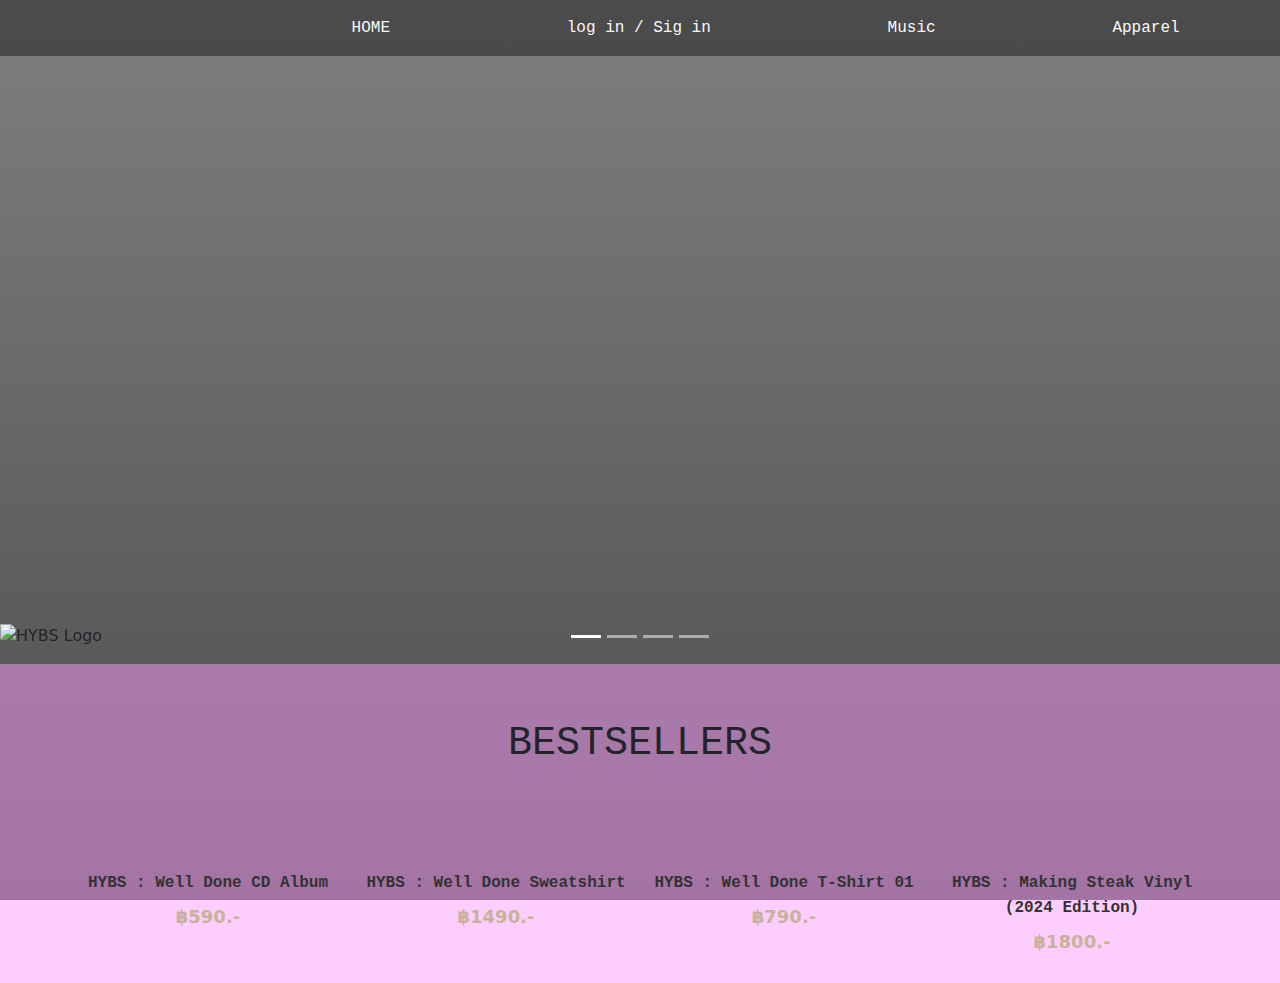
==== index.html @ 4f046872 "v.1" ====
<!DOCTYPE html>
<html lang="en">
<head>
    <meta charset="UTF-8">
    <meta name="viewport" content="width=device-width, initial-scale=1.0">
    <title>HYBS</title>
    <link rel="stylesheet" href="style.css">
    <link rel="stylesheet" href="n-b.css">
    <link rel="stylesheet" href="hamberger.css">
     <link rel="icon" href="data:image/svg+xml,<svg xmlns='http://www.w3.org/2000/svg' width='16' height='16'><text x='0' y='14' font-size='14'>🦐</text></svg>" type="image/svg+xml">
    <link href="https://cdn.jsdelivr.net/npm/bootstrap@5.3.3/dist/css/bootstrap.min.css" rel="stylesheet" integrity="sha384-QWTKZyjpPEjISv5WaRU9OFeRpok6YctnYmDr5pNlyT2bRjXh0JMhjY6hW+ALEwIH" crossorigin="anonymous">
    <script src="https://cdn.jsdelivr.net/npm/bootstrap@5.3.3/dist/js/bootstrap.bundle.min.js"></script></head>
<body>


    <!-- Carousel with Auto Slide and GIF -->
    <div id="carouselExampleSlidesOnly" class="carousel slide" data-bs-ride="carousel" data-bs-interval="10000">
      <nav class="navbar navbar-expand-lg">
        <div class="container-fluid">
            <label class="navbar-toggler" type="button" data-bs-toggle="collapse" data-bs-target="#navbarNavAltMarkup" aria-controls="navbarNavAltMarkup" aria-expanded="false" aria-label="Toggle navigation">
                <input type="checkbox">
                <div class="checkmark">
                    <span></span>
                    <span></span>
                    <span></span>
                </div>
            </label>
            <div class="collapse navbar-collapse" id="navbarNavAltMarkup">
                <ul class="navbar-nav ms-auto align-items-center w-100">
                    <img src="img/HYBS.png" width="20%" alt="">
                    <li class="nav-item navbar_a">
                        <a class="nav-link" href="https://nah-null.github.io/HYBS/">HOME</a>
                    </li>
                    <li class="nav-item navbar_a">
                        <a class="nav-link" href="Well Done/well done.html">log in / Sig in</a>
                    </li>
                    <li class="nav-item navbar_a">
                        <a class="nav-link" href="Music/music.html">Music</a>
                    </li>
                    <li class="nav-item navbar_a">
                        <a class="nav-link" href="Apparel/Apparel.html">Apparel</a>
                    </li>
                </ul>
            </div>
        </div>
    </nav>
  
    <div class="carousel-indicators">
        <!-- ปุ่ม Indicators -->
        <button type="button" data-bs-target="#carouselExampleSlidesOnly" data-bs-slide-to="0" class="active" aria-current="true" aria-label="Slide 1"></button>
        <button type="button" data-bs-target="#carouselExampleSlidesOnly" data-bs-slide-to="1" aria-label="Slide 2"></button>
        <button type="button" data-bs-target="#carouselExampleSlidesOnly" data-bs-slide-to="2" aria-label="Slide 3"></button>
        <button type="button" data-bs-target="#carouselExampleSlidesOnly" data-bs-slide-to="3" aria-label="Slide 4"></button>
    </div>
    <!-- รูปภาพแยกจากปุ่ม -->
    <div class="carousel-indicators-conten">
        <img src="/img/HYBS.png" alt="HYBS Logo" width="100%">
    </div>
    
        <div class="carousel-inner">
          <!-- 1 -->
          <div class="carousel-item active">
            <a href="https://www.youtube.com/watch?v=dHUq9xJcaZs">
                <video src="vd/HYBS - Tip Toe (Official Video).webm" autoplay muted loop width="100%" height="600vh" style="object-fit: cover;" preload="auto"></video>
            </a>
        </div>
          <!-- 2 -->
          <div class="carousel-item">
            <a href="https://youtu.be/qbEVGyRfS0I?si=zrm8O4IYEHCdyM9k">
                <video src="vd/HYBS - Ride (Official Video).webm" autoplay muted loop width="100%" height="699vh" style="object-fit: cover;" preload="auto"></video>
            </a>          
        </div>
          <!-- 3 -->
          <div class="carousel-item">
            <a href="https://www.youtube.com/watch?v=5iOF4-4718M">
                <video src="vd/HYBS - Go Higher (Official Video).webm" autoplay muted loop width="100%" height="699vh" style="object-fit: cover;" preload="auto"></video>
            </a>  
        </div>
          <!-- 4 -->
          <div class="carousel-item">
            <a href="https://www.youtube.com/watch?v=-nJJEiGQghY&list=OLAK5uy_klk6kbVInsDZDI_puY3Q0_7H_ob-hljn8&index=8">
                <video src="vd/HYBS - Prettiest To Me (Official Video).webm" autoplay muted loop width="100%" height="699vh" style="object-fit: cover;" preload="auto"></video>
            </a>
        </div>
        </div>
      </div>     

      <div class="row mb0">
        <div class="column width-12">
            <H1>BESTSELLERS</H1>
            <div class="row grid content-grid-4 big" style="visibility: visible;">

                <!-- conten -->
                <div class="grid-item color-white grid-sizer product design mb0 no-transition">
                    <div class="thumbnail product-thumbnail" data-hover-easing="easeInOut" data-hover-speed="700" data-hover-bkg-color="#C7B299" data-hover-bkg-opacity="0.72">
                        <a class="overlay-link" href="https://nah-null.github.io/HYBS/Apparel/buy/1.html">
                            <img src="https://github.com/Nah-Null/HYBS/blob/main/img/Well%20Done%20CD%20Album.jpg?raw=true" alt="" style="transition-duration: 700ms;">
                            <span class="overlay-info" style="transition-duration: 700ms; background-color: rgba(199, 178, 153, 0.72);">
                                <span>
                                    <span>
                                        VIEW															</span>
                                </span>
                            </span>
                        </a>
                    </div>
                    <div class="product-details center">
                        <h5 class="product-title">
                            <a href="https://nah-null.github.io/HYBS/Apparel/buy/1.html">
                                HYBS : Well Done CD Album
                            </a>
                        </h5>
                        <h4 class="price-overall">
                            <span>฿590.-</span>
                        </h4>
                    </div>
                </div>
                <div class="grid-item color-white grid-sizer product design mb0 no-transition">
                    <div class="thumbnail product-thumbnail" data-hover-easing="easeInOut" data-hover-speed="700" data-hover-bkg-color="#C7B299" data-hover-bkg-opacity="0.72">
                        <a class="overlay-link" href="https://nah-null.github.io/HYBS/Apparel/buy/2.html">
                            <img src="https://github.com/Nah-Null/HYBS/blob/main/img/Well%20Done%20Sweatshirt.jpg?raw=true" alt="" style="transition-duration: 700ms;">
                            <span class="overlay-info" style="transition-duration: 700ms; background-color: rgba(199, 178, 153, 0.72);">
                                <span>
                                    <span>
                                        VIEW															</span>
                                </span>
                            </span>
                        </a>
                    </div>
                    <div class="product-details center">
                        <h5 class="product-title">
                            <a href="https://nah-null.github.io/HYBS/Apparel/buy/2.html">
                                HYBS : Well Done Sweatshirt
                            </a>
                        </h5>
                        <h4 class="price-overall">
                            <span>฿1490.-</span>
                        </h4>
                    </div>
                </div>
                
                <div class="grid-item color-white grid-sizer product design mb0 no-transition">
                    <div class="thumbnail product-thumbnail" data-hover-easing="easeInOut" data-hover-speed="700" data-hover-bkg-color="#C7B299" data-hover-bkg-opacity="0.72">
                        <a class="overlay-link" href="https://nah-null.github.io/HYBS/Apparel/buy/4.html">
                            <img src="https://github.com/Nah-Null/HYBS/blob/main/img/Well%20Done%20T-Shirt%2001.jpg?raw=true" alt="" style="transition-duration: 700ms;">
                            <span class="overlay-info" style="transition-duration: 700ms; background-color: rgba(199, 178, 153, 0.72);">
                                <span>
                                    <span>
                                        VIEW															</span>
                                </span>
                            </span>
                        </a>
                    </div>
                    <div class="product-details center">
                        <h5 class="product-title">
                            <a href="https://nah-null.github.io/HYBS/Apparel/buy/4.html">
                                HYBS : Well Done T-Shirt 01
                            </a>
                        </h5>
                        <h4 class="price-overall">
                            <span>฿790.-</span>
                        </h4>
                    </div>
                </div>
                
                <div class="grid-item color-white grid-sizer product design mb0 no-transition">
                    <div class="thumbnail product-thumbnail" data-hover-easing="easeInOut" data-hover-speed="700" data-hover-bkg-color="#C7B299" data-hover-bkg-opacity="0.72">
                        <a class="overlay-link" href="https://nah-null.github.io/HYBS/Apparel/buy/8.html">
                            <img src="https://github.com/Nah-Null/HYBS/blob/main/img/Making%20Steak%20Vinyl%20(2024%20Edition).jpg?raw=true" alt="" style="transition-duration: 700ms;">
                            <span class="overlay-info" style="transition-duration: 700ms; background-color: rgba(199, 178, 153, 0.72);">
                                <span>
                                    <span>
                                        VIEW															</span>
                                </span>
                            </span>
                        </a>
                    </div>
                    <div class="product-details center">
                        <h5 class="product-title">
                            <a href="https://nah-null.github.io/HYBS/Apparel/buy/8.html">
                                HYBS : Making Steak Vinyl (2024 Edition)
                            </a>
                        </h5>
                        <h4 class="price-overall">
                            <span>฿1800.-</span>
                        </h4>
                    </div>
                </div>    

                <!-- conten -->

                
        </div>
    </div>
<script src="app.js"></script>

</body>
</html>
---- style.css ----
body {
    background: linear-gradient(to bottom, rgba(0, 0, 0, 0.5), rgba(0, 0, 0, 0.7)), url('https://github.com/Nah-Null/Gallery/blob/main/well%20done.jpg?raw=true');
    background-size: cover;
    background-position: center;
    background-attachment: fixed;
    color: #fff;
    font-family: 'Arial', sans-serif;
}
a {
    font-family: 'Courier New', Courier, monospace;
    color: #f8f9fa;
    text-decoration: none;
    transition: color 0.3s ease-in-out;
}

a:hover {
    color: #000000; /* สีที่ใช้เมื่อ hover */
}
button {
    background-color: #000000;
    color: #fff;
    border: none;
    padding: 10px 20px;
    font-size: 16px;
    border-radius: 25px;
    cursor: pointer;
    transition: background-color 0.3s ease-in-out;
}

button:hover {
    background-color: #000000; /* สีที่ใช้เมื่อ hover */
}
.navbar-toggler {
    background-color: #000000;
    border: none;
    border-radius: 50%;
}

.navbar-toggler-icon {
    background-color: #fff;
}

.carousel-indicators-conten{
        position: absolute;
        right: 0;
        bottom: 0;
        left: 0;
        z-index: 1;
        display: flex;
        justify-content: center;
        padding: 0;
        /* margin-right: 15%; */
        margin-bottom: 1rem;
        /* margin: auto; */
        /* margin-left: 15%; */
}


/* connten */
.row.mb0 {
    background-color: rgb(251,156,251,0.5);
    margin: auto;
    width: 100%;
  }
  
  .column.width-12 {
    width: 90%;
    margin: auto;
  }
  
  .grid {
    display: flex;
    flex-wrap: wrap;
    /* gap: 20px; */
  }
  
  .grid-item {
    flex: 1 1 calc(25% - 20px); /* 4 items per row */
    box-sizing: border-box;
    margin-bottom: 20px;
  }

  
  .product-thumbnail {
    margin-left: 2%;
    position: relative;
    overflow: hidden;
    border-radius: 8px;
  }
  
  .product-thumbnail img {
    width: 100%;
    height: auto;
    transition: transform 700ms ease-in-out;
  }
  
  .product-thumbnail:hover img {
    transform: scale(1.1); /* Zoom effect on hover */
  }
  
  .overlay-info {
    position: absolute;
    top: 0;
    left: 0;
    right: 0;
    bottom: 0;
    display: flex;
    justify-content: center;
    align-items: center;
    background-color: rgba(199, 178, 153, 0.72);
    opacity: 0;
    transition: opacity 700ms ease-in-out;
  }
  
  .product-thumbnail:hover .overlay-info {
    opacity: 1;
  }
  
  .overlay-info span {
    color: white;
    font-size: 18px;
    font-weight: bold;
  }
  
  .product-details {
    text-align: center;
    margin-top: 10px;
  }
  
  .product-title a {
    font-size: 16px;
    font-weight: bold;
    color: #333;
    text-decoration: none;
  }
  
  .product-title a:hover {
    color: #C7B299; /* Hover color */
  }
  
  .product-sub-title {
    font-size: 14px;
    color: #777;
  }
  
  .price-overall span {
    font-size: 18px;
    font-weight: bold;
    color: #C7B299;
  }
  
  /* Responsive Styles */
  @media (max-width: 1000px) {
    .grid-item {
      flex: 1 1 calc(33.33% - 20px); /* 3 items per row */
    }
  }
  
  @media (max-width: 600px) {
    .grid-item {
      flex: 1 1 calc(50% - 20px); /* 2 items per row */
    }
  }
  
  @media (max-width: 480px) {
    .grid-item {
      flex: 1 1 100%; /* 1 item per row */
    }
  }
  

  h1{
    padding: 5% 10px;
    text-align: center;
    font-family: 'Courier New', Courier, monospace;
  }
---- n-b.css ----
.navbar {
    background-image: url('https://github.com/Nah-Null/Gallery/blob/main/well%20done.jpg?raw=true');
    background-size: cover;
    background-position: center;
    background-repeat: no-repeat;
    position: relative;
    z-index: 10;
    padding: 10px 0;
    color: #ffffff;
}

.navbar::after {
    content: '';
    position: absolute;
    top: 0;
    left: 0;
    right: 0;
    bottom: 0;
    background: rgba(0, 0, 0, 0.4);
    z-index: -1; /* ปรับเป็น -1 เพื่อให้พื้นหลังอยู่ด้านล่างสุด */
}

.navbar .navbar-nav {
    position: relative;
    z-index: 1;
}

.navbar-nav .nav-link {
    color: #f8f9fa;
    font-size: 16px;
    margin-right: 20px;
    transition: color 0.3s ease-in-out;
    position: relative; /* ปรับตำแหน่งเพื่อให้ z-index ทำงาน */
    z-index: 2; /* ทำให้ลิงก์อยู่ด้านบน */
}

.navbar-nav .nav-link:hover {
    color: #000;
    text-decoration: underline;
}

.navbar_a {
    margin: auto;
    padding-left: 20px;
    font-size: 18px;
}

.navbar_b {
    background-color: rgba(228, 207, 207, 0.9);
    border-radius: 25px;
    box-shadow: 0px 4px 8px rgba(0, 0, 0, 0.2);
    color: #000;
    text-align: center;
    margin: auto;
    padding: 15px;
}

.navbar_b a {
    color: #000;
    font-weight: bold;
    text-transform: uppercase;
    transition: color 0.3s ease;
}

.navbar_b a:hover {
    color: #333;
}
---- hamberger.css ----
/* ซ่อน checkbox ที่แท้จริง */
.navbar-toggler input {
    position: absolute;
    opacity: 0;
    cursor: pointer;
    height: 0;
    width: 0;
}

/* สไตล์ปุ่ม navbar-toggler */
.navbar-toggler {
    display: block;
    cursor: pointer;
    width: 30px;
    height: 30px;
}

/* สไตล์ checkmark */
.checkmark {
    position: relative;
    width: 30px;
    height: 30px;
}

.checkmark span {
    width: 25px;
    height: 3px;
    background-color: white;
    position: absolute;
    transition: all 0.3s ease-in-out;
}

.checkmark span:nth-child(1) {
    top: 8px;
}

.checkmark span:nth-child(2) {
    top: 14px;
}

.checkmark span:nth-child(3) {
    top: 20px;
}

/* สไตล์เมื่อ checkbox ถูกเลือก */
.navbar-toggler input:checked + .checkmark span:nth-child(1) {
    top: 14px;
    transform: rotate(45deg);
}

.navbar-toggler input:checked + .checkmark span:nth-child(2) {
    opacity: 0;
}

.navbar-toggler input:checked + .checkmark span:nth-child(3) {
    top: 14px;
    transform: rotate(-45deg);
}
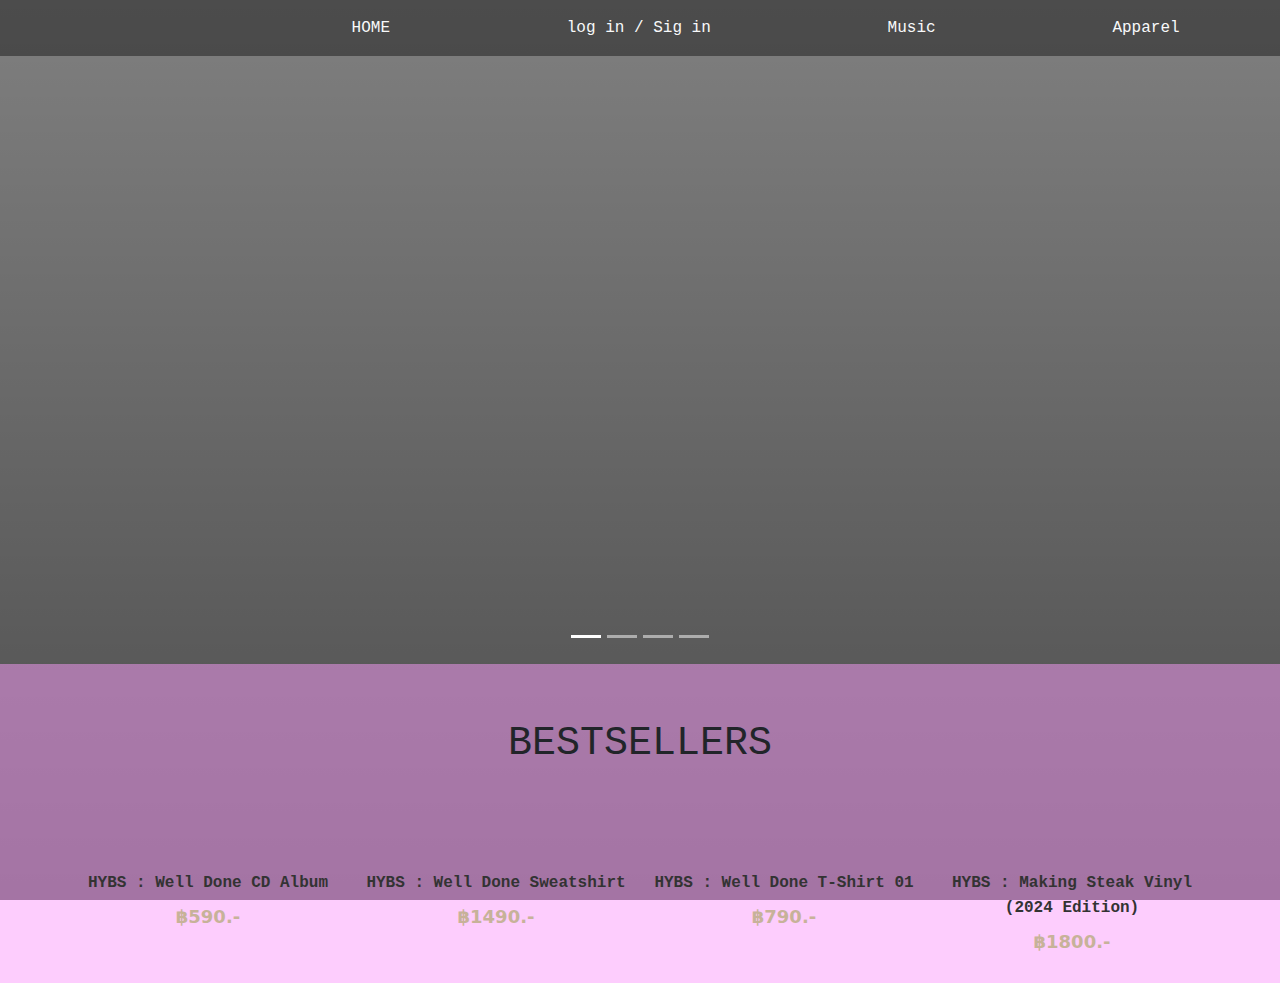
==== commit f3c04497: "v.5" ====
--- a/index.html
+++ b/index.html
@@ -27,9 +27,9 @@
             </label>
             <div class="collapse navbar-collapse" id="navbarNavAltMarkup">
                 <ul class="navbar-nav ms-auto align-items-center w-100">
-                    <img src="img/HYBS.png" width="20%" alt="">
+                    <img src="https://github.com/Nah-Null/HYBS/blob/main/img/HYBS.png?raw=true" width="20%" alt="">
                     <li class="nav-item navbar_a">
-                        <a class="nav-link" href="https://nah-null.github.io/HYBS/">HOME</a>
+                        <a class="nav-link" href="https://nah-null.github.io/HYBS_mumber/">HOME</a>
                     </li>
                     <li class="nav-item navbar_a">
                         <a class="nav-link" href="Well Done/well done.html">log in / Sig in</a>
@@ -54,32 +54,32 @@
     </div>
     <!-- รูปภาพแยกจากปุ่ม -->
     <div class="carousel-indicators-conten">
-        <img src="/img/HYBS.png" alt="HYBS Logo" width="100%">
+        <!-- <img src="/img/HYBS.png" alt="HYBS Logo" width="100%"> -->
     </div>
     
         <div class="carousel-inner">
           <!-- 1 -->
           <div class="carousel-item active">
             <a href="https://www.youtube.com/watch?v=dHUq9xJcaZs">
-                <video src="vd/HYBS - Tip Toe (Official Video).webm" autoplay muted loop width="100%" height="600vh" style="object-fit: cover;" preload="auto"></video>
+                <video src="https://github.com/Nah-Null/HYBS/raw/refs/heads/main/vd/HYBS%20-%20Tip%20Toe%20(Official%20Video).webm" autoplay muted loop width="100%" height="600vh" style="object-fit: cover;" preload="auto"></video>
             </a>
         </div>
           <!-- 2 -->
           <div class="carousel-item">
             <a href="https://youtu.be/qbEVGyRfS0I?si=zrm8O4IYEHCdyM9k">
-                <video src="vd/HYBS - Ride (Official Video).webm" autoplay muted loop width="100%" height="699vh" style="object-fit: cover;" preload="auto"></video>
+                <video src="https://github.com/Nah-Null/HYBS/raw/refs/heads/main/vd/HYBS%20-%20Ride%20(Official%20Video).webm" autoplay muted loop width="100%" height="699vh" style="object-fit: cover;" preload="auto"></video>
             </a>          
         </div>
           <!-- 3 -->
           <div class="carousel-item">
             <a href="https://www.youtube.com/watch?v=5iOF4-4718M">
-                <video src="vd/HYBS - Go Higher (Official Video).webm" autoplay muted loop width="100%" height="699vh" style="object-fit: cover;" preload="auto"></video>
+                <video src="https://github.com/Nah-Null/HYBS/raw/refs/heads/main/vd/HYBS%20-%20Go%20Higher%20(Official%20Video).webm" autoplay muted loop width="100%" height="699vh" style="object-fit: cover;" preload="auto"></video>
             </a>  
         </div>
           <!-- 4 -->
           <div class="carousel-item">
             <a href="https://www.youtube.com/watch?v=-nJJEiGQghY&list=OLAK5uy_klk6kbVInsDZDI_puY3Q0_7H_ob-hljn8&index=8">
-                <video src="vd/HYBS - Prettiest To Me (Official Video).webm" autoplay muted loop width="100%" height="699vh" style="object-fit: cover;" preload="auto"></video>
+                <video src="https://github.com/Nah-Null/HYBS/raw/refs/heads/main/vd/HYBS%20-%20Prettiest%20To%20Me%20(Official%20Video).webm" autoplay muted loop width="100%" height="699vh" style="object-fit: cover;" preload="auto"></video>
             </a>
         </div>
         </div>
